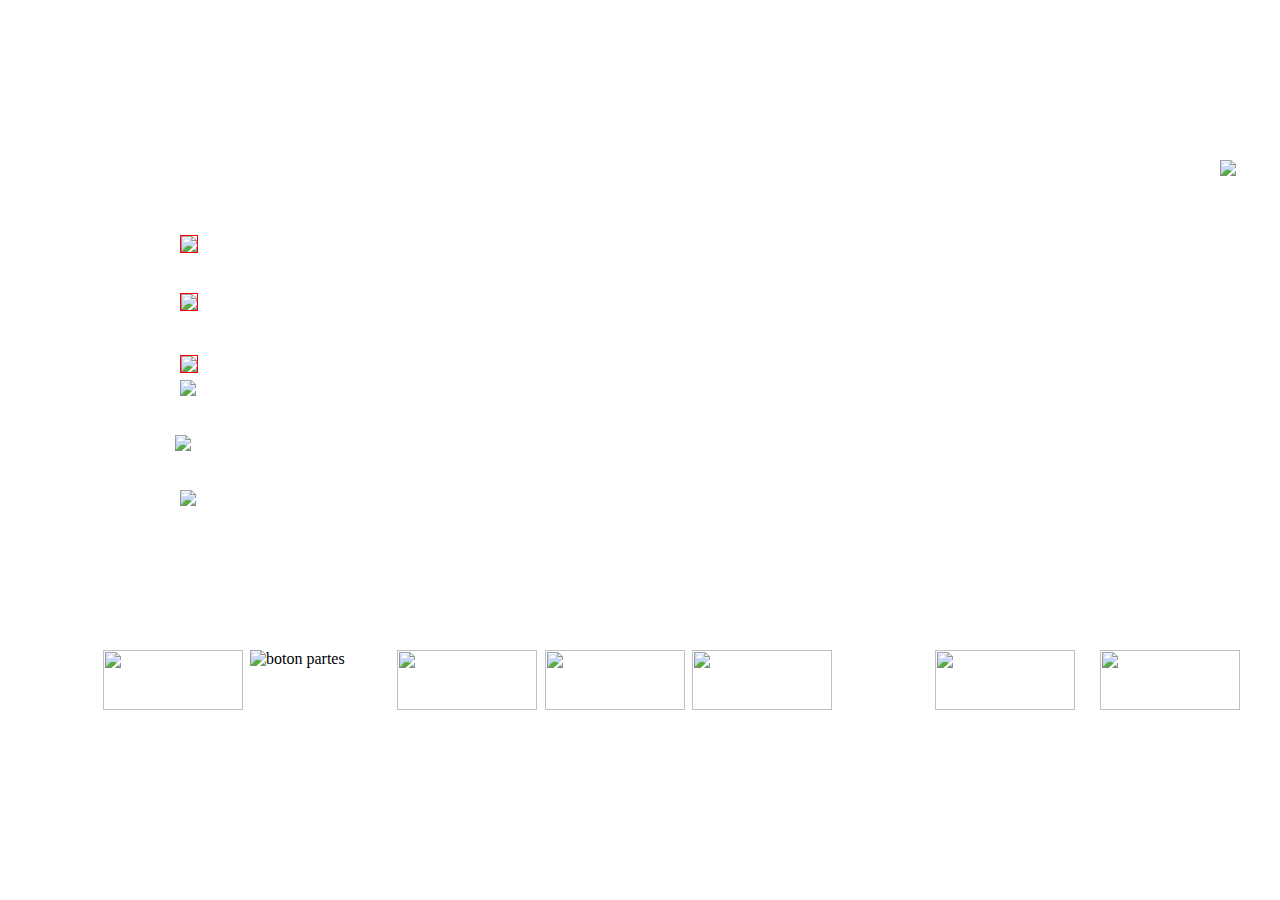
==== paginas/menu.html @ 925a1e0d "ajuste botones actividades" ====
<!DOCTYPE html>
<html lang="es">
<head>
	<meta charset="UTF-8">
	<title>El universo del computador: Menú</title>
	<link rel="stylesheet" href="../script/css/style.css">
	<script src="../script/js/jquery.js"></script>
	<script type="text/javascript" src="../script/js/js.js"></script>
</head>
<body>
	<!-- Bombillo -->
	<img src="../imagenes/png/bombillo.png" class="bombillo" id="bombillo">
	<img src="../imagenes/png/bombillo-texto.png"  class="oculta rojo bombillo--msg" id="bombillo--msg">
	<!-- fin Bombillo -->
	
	<!-- El computador -->
	<img src="../imagenes/png/b-computador.png" class="computador--btn" id="computador--btn">
	<img src="../imagenes/png/computador.png" style=" " class="oculta computador--msg" id="computador--msg">

	<!-- Partes del computador -->
	<img src="../imagenes/png/partes.png" alt="boton partes" class="partes--btn" id="partes--btn">
	<img src="../imagenes/png/partes-m.png" class="partes--msg oculta" id="partes--msg"/>

	<!-- teclado -->
	<img src="../imagenes/png/teclado-t.png" class="partes--btn--teclado" id="partes--btn--teclado" alt="">
	<img src="../imagenes/png/teclado.png" class="partes--msg--teclado oculta" id="partes--msg--teclado">

	<!-- Monitor -->
	<img src="../imagenes/png/monitor-t.png" class="partes--btn--monitor" id="partes--btn--monitor">
	<img src="../imagenes/png/monitor.png" class="partes--msg--monitor oculta" id="partes--msg--monitor">

	<!-- Raton -->
	<img src="../imagenes/png/raton-t.png" class="partes--btn--raton" id="partes--btn--raton">
	<img src="../imagenes/png/raton.png"  class="partes--msg--raton oculta" id="partes--msg--raton">
	
	<!-- Caja -->
	<img src="../imagenes/png/caja-t.png" class="partes--btn--caja" id="partes--btn--caja">
	<img src="../imagenes/png/caja.png"  class="partes--msg--caja oculta" id="partes--msg--caja">

	 <!-- Uso -->
	<img src="../imagenes/png/uso.png"  class="uso--btn" id="uso--btn">
	<img src="../imagenes/png/usos.png" class="uso--msg oculta" id="uso--msg">


	<!-- Aplicaciones -->
	<img src="../imagenes/png/aplicaciones.png" class="aplicaciones--btn" id="aplicaciones--btn">
	<img src="../imagenes/png/aplicaciones-b.png" class="oculta aplicaciones--msg" id="aplicaciones--msg">

	<!-- Internet -->
	<img src="../imagenes/png/internet.png" class="internet--btn" id="internet--btn" >
	<img src="../imagenes/png/internet-b.png" class="oculta internet--msg" id="internet--msg" >

	<!-- Orientaciones -->
	<img src="../imagenes/png/orientaciones.png" class="orientaciones--btn" id="orientaciones--btn">
	<img src="../imagenes/png/orientaciones-b.png" class="oculta orientaciones--msg" id="orientaciones--msg">

	<!-- Orientaciones a la nina y al nino -->
	<img src="../imagenes/png/orientaciones-n.png" class="orientaciones--btn1" id="orientaciones--btn1">
	<img src="../imagenes/png/t-ninos.png" class="oculta orientaciones--btn1--msg" id="orientaciones--btn1--msg">

	<!-- Sugerencias pedagogicas -->
	<img src="../imagenes/png/sugerencias1.png" class="orientaciones--btn2" id="orientaciones--btn2">
	<img src="../imagenes/png/t-sugerencias.png"class="oculta orientaciones--btn2--msg" id="orientaciones--btn2--msg">

	<!-- Orientaciones a la familia y corresponsables -->
	<img src="../imagenes/png/orientaciones-t.png" class="orientaciones--btn3" id="orientaciones--btn3">
	<img src="../imagenes/png/t-familia.png" class="oculta orientaciones--btn3--msg" id="orientaciones--btn3--msg">

	<!-- Boton Actividades -->
	<a href="../paginas/actividades.html">
		<img src="../imagenes/png/actividades.png" class="actividades--btn" id="actividades--btn">
	</a>
</body>
</html>
---- script/css/style.css ----
html, body{
	overflow: hidden;
}
html{
	background: url(../../imagenes/png/fondo.png);
	background-repeat: no-repeat;
	width: 1366px;
	height: 768px;
}
.oculta{
	display: none;
}
.bombillo{
	border: 0px solid;
	position: absolute;
	z-index:70;
	top:160px;
	left:1220px;"
	cursor: pointer;
}
.bombillo--msg{
	position:absolute;
	left: 350px;
	top: 300px;
	z-index: 200;
}

.computador--btn{
	position: absolute;
	z-index:70;
	width: 140px;
	height: 60px;
	top:650px;
	left:103px;
}
.computador--msg{
	position: absolute;
	left: 146px;
	top: 150px;
	z-index: 210;
}
.partes--btn{
	position: absolute;
	z-index:70;
	width: 140px; height: 60px;
	top:650px;
	left:250px;
}
.partes--msg{
	position: absolute;
	left: 146px;
	top: 150px;
	z-index: 210;
}
.partes--btn--teclado{
	position: absolute;
	top: 322px;
	left: 165px;
	z-index: 210;
}
.partes--msg--teclado{
	position:absolute;
	left: 270px;
	top: 300px;
	z-index: 200;
	cursor:pointer;
}
.partes--btn--monitor{
	position: absolute;
	top: 380px;
	left: 180px;
	z-index: 210;
	cursor:pointer;
}
.partes--msg--monitor{
	position: absolute;
	left: 270px;
	top: 320px;
	z-index: 200;
	cursor:pointer;
}
.partes--btn--raton{
	position: absolute;
	left: 175px;
	top: 435px;
	z-index: 210;
	cursor:pointer;
}
.partes--msg--raton{
	position: absolute;
	left: 270px;
	top: 420px;
	z-index: 200;
	cursor:pointer;
}
.partes--btn--caja{
	position: absolute;
	left: 180px;
	top: 490px;
	z-index: 210;
	cursor:pointer;
}
.partes--msg--caja{
	position: absolute;
	left: 240px;
	top: 370px;
	z-index: 200;
	cursor:pointer;
}
.uso--btn{
	position: absolute;
	z-index: 70;
	width: 140px;
	height: 60px;
	top: 650px;
	left: 397px;
}
.uso--msg{
	position: absolute;
	left: 146px;
	top: 150px;
	z-index: 210;
}
.aplicaciones--btn{
	position: absolute;
	z-index: 70;
	width: 140px;
	height: 60px;
	top:650px;
	left:545px;
}
.aplicaciones--msg{
	position: absolute;
	left: 146px;
	top: 150px;
	z-index: 210;
}
.internet--btn{
	position: absolute;
	z-index:70;
	width: 140px;
	height: 60px;
	top:650px;
	left:692px;
}
.internet--msg{
	position: absolute;
	left: 146px;
	top: 150px;
	z-index: 210;
}
.orientaciones--btn{
	position: absolute;
	z-index:70;
	width: 140px;
	height: 60px;
	top:650px;
	left:935px;
}
.orientaciones--msg{
	position: absolute;
	left: 146px;
	top: 100px;
	z-index: 210;
}

.orientaciones--btn1{
	border: 1px solid red;
	position: absolute;
	top: 235px;
	left: 180px;
	z-index: 210;
	cursor:pointer;
}
.orientaciones--btn1--msg{
	position:absolute;
	left: 550px;
	top: 200px;
	z-index: 260;
}
.orientaciones--btn2{
	border: 1px solid red;
	position: absolute;
	top: 293px;
	left: 180px;
	z-index: 210;
	cursor:pointer;
}
.orientaciones--btn2--msg{
	position: absolute;
	left: 550px;
	top: 200px;
	z-index: 290;
}
.orientaciones--btn3{
	border: 1px solid red;
	position: absolute;
	top: 355px;
	left: 180px;
	z-index: 210;
	cursor:pointer;
}
.orientaciones--btn3--msg{
	position: absolute;
	left: 550px;
	top: 200px;
	z-index: 290;
}

.actividades--btn{
	position: absolute;
	z-index:70;
	width: 140px;
	height: 60px;
	top:650px;
	left:1100px;
}

.ei-slider{
	position: relative;
	width: 100%;
	width: 1366px;
	height: 768px;
	margin: 0px;
}

.ei-slider-large{
	height: 100%;
	width: 100%;
	position:relative;
	overflow: hidden;
}
.ei-slider-large li{
	position: absolute;
	top: 0px;
	left: 0px;
	overflow: hidden;
	height: 100%;
	width: 100%;

}
.ei-title{
	position: absolute;
	left: 850px;
	top: 10px;
}
.ei-title h2, .ei-title h3{
	text-align: right;
	right:600px;
}
.ei-title h2{
	font-size: 28px;
	line-height: 20px;
	font-family: 'DejaVu Sans', serif;
	font-style: italic;
	color: #b5b5b5;
	text-shadow:#666666 3px 3px 3px;
}
.ei-title h3{
	font-size: 30px;
	line-height: 20px;
	font-family: 'DejaVu Sans', serif;
	font-style: bold;
	color: #4d4d4d;
	text-shadow:#666666 3px 3px 3px;



}
.ei-slider-thumbs li{
	position: absolute;
	float: left;
	height: 50px;
	width: 50px;
	
}
.ei-slider-thumbs li.ei-slider-element{
	top: 0px;
	left: 0px;
	position: absolute;
	height: 0%;
	z-index: 10;
	text-indent: -9000px;
	background: #000;
	background: rgba(0,0,0,0.9);
}
.ei-slider-thumbs li a{
	display: block;
	text-indent: -9000px;
	background:;
	width: 20px;
	height: 20px;
	cursor: pointer;
	
	-webkit-transition: background 0.2s ease;
    -moz-transition: background 0.3s ease;
    -o-transition: background 0.3s ease;
    -ms-transition: background 0.3s ease;
    transition: background 0.3s ease;
}
.ei-slider-thumbs li a:hover{
	background-color: ;
}
.ei-slider-thumbs li img{
	position: absolute;
	bottom: 50px;
	opacity: 0;
	z-index: 999;
	max-width: 100%;
	-webkit-transition: all 0.4s ease;
    -moz-transition: all 0.4s ease;
    -o-transition: all 0.4s ease;
    -ms-transition: all 0.4s ease;
    transition: all 0.4s ease;
	-webkit-box-reflect: 
        below 0px -webkit-gradient(
            linear, 
            left top, 
            left bottom, 
            from(transparent), 
            color-stop(50%, transparent), 
            to(rgba(255,255,255,0.3))
            );
	-ms-filter: "progid:DXImageTransform.Microsoft.Alpha(Opacity=0)";
}
.ei-slider-thumbs li:hover img{
	opacity: 1;
	bottom: 13px;
	-ms-filter: "progid:DXImageTransform.Microsoft.Alpha(Opacity=100)";
}
@media screen and (max-width: 830px) {
	.ei-title{
		position: absolute;
		right: 0px;
		margin-right: 0px;
		width: 100%;
		text-align: center;
		top: auto;
		bottom: 10px;
		background: #fff;
		background: rgba(255,255,255,0.9);
		padding: 5px 0;
	}
	.ei-title h2, .ei-title h3{
		text-align: center;
	}
	.ei-title h2{
		font-size: 20px;
		line-height: 24px;
	}
	.ei-title h3{
		font-size: 30px;
		line-height: 40px;
	}
}
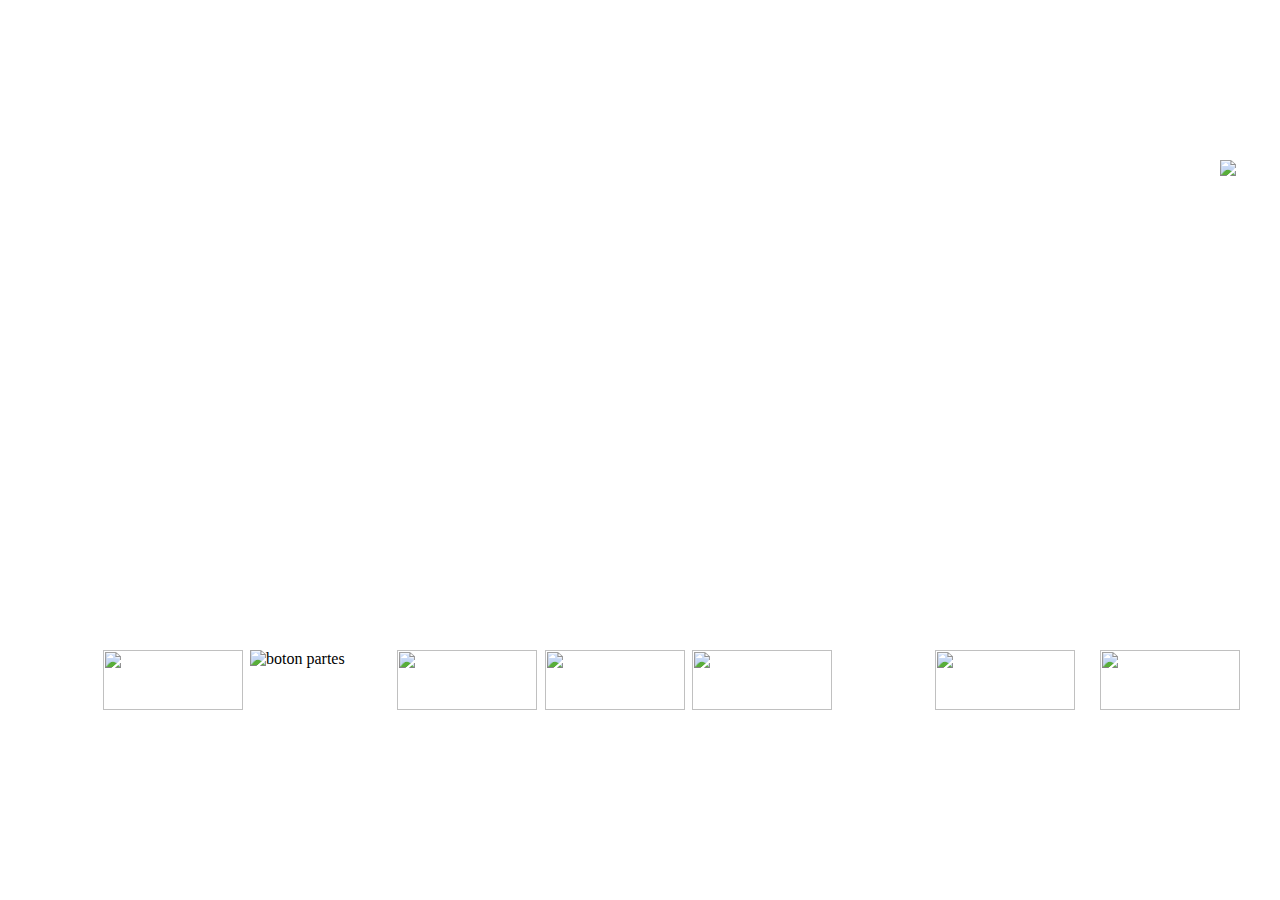
==== commit 803f50ab: "fixed index" ====
--- a/paginas/menu.html
+++ b/paginas/menu.html
@@ -7,7 +7,7 @@
 	<script src="../script/js/jquery.js"></script>
 	<script type="text/javascript" src="../script/js/js.js"></script>
 </head>
-<body>
+<body class="menu">
 	<!-- Bombillo -->
 	<img src="../imagenes/png/bombillo.png" class="bombillo" id="bombillo">
 	<img src="../imagenes/png/bombillo-texto.png"  class="oculta rojo bombillo--msg" id="bombillo--msg">
@@ -19,22 +19,22 @@
 
 	<!-- Partes del computador -->
 	<img src="../imagenes/png/partes.png" alt="boton partes" class="partes--btn" id="partes--btn">
-	<img src="../imagenes/png/partes-m.png" class="partes--msg oculta" id="partes--msg"/>
+	<img src="../imagenes/png/partes-m.png" class="oculta partes--msg" id="partes--msg"/>
 
 	<!-- teclado -->
-	<img src="../imagenes/png/teclado-t.png" class="partes--btn--teclado" id="partes--btn--teclado" alt="">
+	<img src="../imagenes/png/teclado-t.png" class="oculta partes--btn--teclado" id="partes--btn--teclado" alt="">
 	<img src="../imagenes/png/teclado.png" class="partes--msg--teclado oculta" id="partes--msg--teclado">
 
 	<!-- Monitor -->
-	<img src="../imagenes/png/monitor-t.png" class="partes--btn--monitor" id="partes--btn--monitor">
+	<img src="../imagenes/png/monitor-t.png" class="oculta partes--btn--monitor" id="partes--btn--monitor">
 	<img src="../imagenes/png/monitor.png" class="partes--msg--monitor oculta" id="partes--msg--monitor">
 
 	<!-- Raton -->
-	<img src="../imagenes/png/raton-t.png" class="partes--btn--raton" id="partes--btn--raton">
+	<img src="../imagenes/png/raton-t.png" class="oculta partes--btn--raton" id="partes--btn--raton">
 	<img src="../imagenes/png/raton.png"  class="partes--msg--raton oculta" id="partes--msg--raton">
 	
 	<!-- Caja -->
-	<img src="../imagenes/png/caja-t.png" class="partes--btn--caja" id="partes--btn--caja">
+	<img src="../imagenes/png/caja-t.png" class="oculta partes--btn--caja" id="partes--btn--caja">
 	<img src="../imagenes/png/caja.png"  class="partes--msg--caja oculta" id="partes--msg--caja">
 
 	 <!-- Uso -->
@@ -55,15 +55,15 @@
 	<img src="../imagenes/png/orientaciones-b.png" class="oculta orientaciones--msg" id="orientaciones--msg">
 
 	<!-- Orientaciones a la nina y al nino -->
-	<img src="../imagenes/png/orientaciones-n.png" class="orientaciones--btn1" id="orientaciones--btn1">
+	<img src="../imagenes/png/orientaciones-n.png" class="oculta orientaciones--btn1" id="orientaciones--btn1">
 	<img src="../imagenes/png/t-ninos.png" class="oculta orientaciones--btn1--msg" id="orientaciones--btn1--msg">
 
 	<!-- Sugerencias pedagogicas -->
-	<img src="../imagenes/png/sugerencias1.png" class="orientaciones--btn2" id="orientaciones--btn2">
+	<img src="../imagenes/png/sugerencias1.png" class="oculta orientaciones--btn2" id="orientaciones--btn2">
 	<img src="../imagenes/png/t-sugerencias.png"class="oculta orientaciones--btn2--msg" id="orientaciones--btn2--msg">
 
 	<!-- Orientaciones a la familia y corresponsables -->
-	<img src="../imagenes/png/orientaciones-t.png" class="orientaciones--btn3" id="orientaciones--btn3">
+	<img src="../imagenes/png/orientaciones-t.png" class="oculta orientaciones--btn3" id="orientaciones--btn3">
 	<img src="../imagenes/png/t-familia.png" class="oculta orientaciones--btn3--msg" id="orientaciones--btn3--msg">
 
 	<!-- Boton Actividades -->
--- a/script/css/style.css
+++ b/script/css/style.css
@@ -1,7 +1,18 @@
 html, body{
 	overflow: hidden;
 }
-html{
+.inicio{
+	background-image: url(../../imagenes/png/pantallazo.png);
+	background-repeat: no-repeat;
+}
+.btn--inicio{
+	position: absolute;
+	top: 690px;
+	left: 1150px;
+	width: 133px;
+	height: 75px;
+}
+.menu{
 	background: url(../../imagenes/png/fondo.png);
 	background-repeat: no-repeat;
 	width: 1366px;
@@ -11,7 +22,6 @@
 	display: none;
 }
 .bombillo{
-	border: 0px solid;
 	position: absolute;
 	z-index:70;
 	top:160px;
@@ -54,7 +64,7 @@
 }
 .partes--btn--teclado{
 	position: absolute;
-	top: 322px;
+	top: 310px;
 	left: 165px;
 	z-index: 210;
 }
@@ -62,13 +72,13 @@
 	position:absolute;
 	left: 270px;
 	top: 300px;
-	z-index: 200;
+	z-index: 290;
 	cursor:pointer;
 }
 .partes--btn--monitor{
 	position: absolute;
-	top: 380px;
-	left: 180px;
+	top: 366px;
+	left: 170px;
 	z-index: 210;
 	cursor:pointer;
 }
@@ -76,13 +86,13 @@
 	position: absolute;
 	left: 270px;
 	top: 320px;
-	z-index: 200;
+	z-index: 290;
 	cursor:pointer;
 }
 .partes--btn--raton{
 	position: absolute;
-	left: 175px;
-	top: 435px;
+	left: 165px;
+	top: 423px;
 	z-index: 210;
 	cursor:pointer;
 }
@@ -90,13 +100,13 @@
 	position: absolute;
 	left: 270px;
 	top: 420px;
-	z-index: 200;
+	z-index: 290;
 	cursor:pointer;
 }
 .partes--btn--caja{
 	position: absolute;
-	left: 180px;
-	top: 490px;
+	left: 167px;
+	top: 478px;
 	z-index: 210;
 	cursor:pointer;
 }
@@ -104,7 +114,7 @@
 	position: absolute;
 	left: 240px;
 	top: 370px;
-	z-index: 200;
+	z-index: 290;
 	cursor:pointer;
 }
 .uso--btn{
@@ -165,7 +175,6 @@
 }
 
 .orientaciones--btn1{
-	border: 1px solid red;
 	position: absolute;
 	top: 235px;
 	left: 180px;
@@ -179,7 +188,6 @@
 	z-index: 260;
 }
 .orientaciones--btn2{
-	border: 1px solid red;
 	position: absolute;
 	top: 293px;
 	left: 180px;
@@ -193,7 +201,6 @@
 	z-index: 290;
 }
 .orientaciones--btn3{
-	border: 1px solid red;
 	position: absolute;
 	top: 355px;
 	left: 180px;
@@ -216,140 +223,3 @@
 	left:1100px;
 }
 
-.ei-slider{
-	position: relative;
-	width: 100%;
-	width: 1366px;
-	height: 768px;
-	margin: 0px;
-}
-
-.ei-slider-large{
-	height: 100%;
-	width: 100%;
-	position:relative;
-	overflow: hidden;
-}
-.ei-slider-large li{
-	position: absolute;
-	top: 0px;
-	left: 0px;
-	overflow: hidden;
-	height: 100%;
-	width: 100%;
-
-}
-.ei-title{
-	position: absolute;
-	left: 850px;
-	top: 10px;
-}
-.ei-title h2, .ei-title h3{
-	text-align: right;
-	right:600px;
-}
-.ei-title h2{
-	font-size: 28px;
-	line-height: 20px;
-	font-family: 'DejaVu Sans', serif;
-	font-style: italic;
-	color: #b5b5b5;
-	text-shadow:#666666 3px 3px 3px;
-}
-.ei-title h3{
-	font-size: 30px;
-	line-height: 20px;
-	font-family: 'DejaVu Sans', serif;
-	font-style: bold;
-	color: #4d4d4d;
-	text-shadow:#666666 3px 3px 3px;
-
-
-
-}
-.ei-slider-thumbs li{
-	position: absolute;
-	float: left;
-	height: 50px;
-	width: 50px;
-	
-}
-.ei-slider-thumbs li.ei-slider-element{
-	top: 0px;
-	left: 0px;
-	position: absolute;
-	height: 0%;
-	z-index: 10;
-	text-indent: -9000px;
-	background: #000;
-	background: rgba(0,0,0,0.9);
-}
-.ei-slider-thumbs li a{
-	display: block;
-	text-indent: -9000px;
-	background:;
-	width: 20px;
-	height: 20px;
-	cursor: pointer;
-	
-	-webkit-transition: background 0.2s ease;
-    -moz-transition: background 0.3s ease;
-    -o-transition: background 0.3s ease;
-    -ms-transition: background 0.3s ease;
-    transition: background 0.3s ease;
-}
-.ei-slider-thumbs li a:hover{
-	background-color: ;
-}
-.ei-slider-thumbs li img{
-	position: absolute;
-	bottom: 50px;
-	opacity: 0;
-	z-index: 999;
-	max-width: 100%;
-	-webkit-transition: all 0.4s ease;
-    -moz-transition: all 0.4s ease;
-    -o-transition: all 0.4s ease;
-    -ms-transition: all 0.4s ease;
-    transition: all 0.4s ease;
-	-webkit-box-reflect: 
-        below 0px -webkit-gradient(
-            linear, 
-            left top, 
-            left bottom, 
-            from(transparent), 
-            color-stop(50%, transparent), 
-            to(rgba(255,255,255,0.3))
-            );
-	-ms-filter: "progid:DXImageTransform.Microsoft.Alpha(Opacity=0)";
-}
-.ei-slider-thumbs li:hover img{
-	opacity: 1;
-	bottom: 13px;
-	-ms-filter: "progid:DXImageTransform.Microsoft.Alpha(Opacity=100)";
-}
-@media screen and (max-width: 830px) {
-	.ei-title{
-		position: absolute;
-		right: 0px;
-		margin-right: 0px;
-		width: 100%;
-		text-align: center;
-		top: auto;
-		bottom: 10px;
-		background: #fff;
-		background: rgba(255,255,255,0.9);
-		padding: 5px 0;
-	}
-	.ei-title h2, .ei-title h3{
-		text-align: center;
-	}
-	.ei-title h2{
-		font-size: 20px;
-		line-height: 24px;
-	}
-	.ei-title h3{
-		font-size: 30px;
-		line-height: 40px;
-	}
-}
